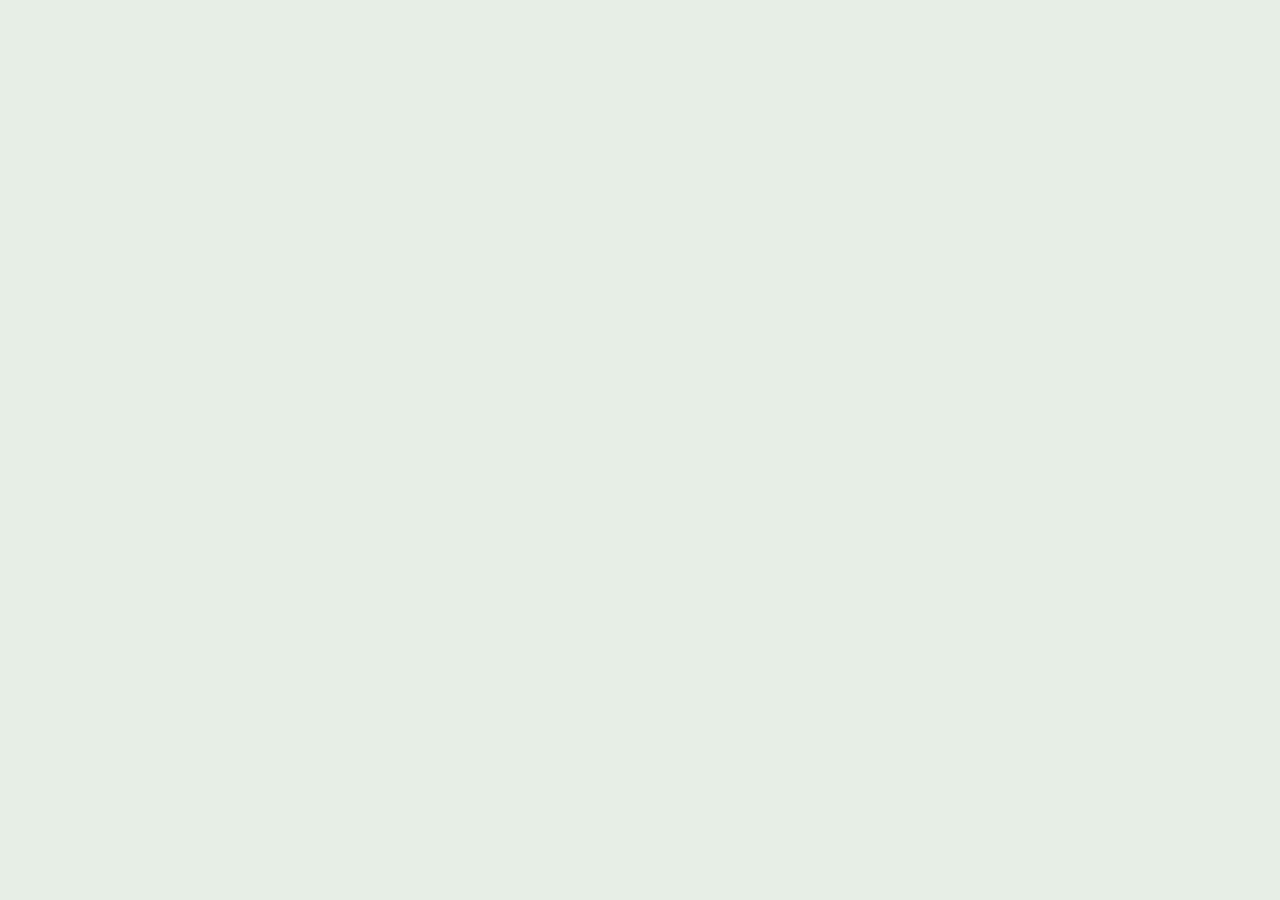
==== home_plantilla.html @ 42bb3e9a "Add files via upload" ====
<!DOCTYPE html>
<html lang="en">

<head>
    <meta charset="UTF-8">
    <meta name="viewport" content="width=device-width, initial-scale=1.0">
    <title>Your Notes</title>

    <!-- Bootstrap -->
    <link href="https://cdn.jsdelivr.net/npm/bootstrap@5.3.2/dist/css/bootstrap.min.css" rel="stylesheet"
        integrity="sha384-T3c6CoIi6uLrA9TneNEoa7RxnatzjcDSCmG1MXxSR1GAsXEV/Dwwykc2MPK8M2HN" crossorigin="anonymous">

    <!-- Details -->
    <link rel="icon" href="img/notebook_icon.png">
    <link
        href="https://fonts.googleapis.com/css2?family=Lilita+One&family=Noto+Sans&family=Roboto&family=Ubuntu+Condensed&display=swap"
        rel="stylesheet">
    <link rel="stylesheet"
        href="https://fonts.googleapis.com/css2?family=Material+Symbols+Outlined:opsz,wght,FILL,GRAD@24,400,0,0">

    <!-- style -->
    <link rel="stylesheet" href="css/style.css">
    <link rel="stylesheet" href="css/home_style.css">
    <link rel="stylesheet" href="css/navbar.css">

    <!-- Firebase -->
    <script src="https://www.gstatic.com/firebasejs/10.7.1/firebase-app-compat.js"></script>
    <script src="https://www.gstatic.com/firebasejs/10.7.1/firebase-firestore-compat.js"></script>
    <script src="https://www.gstatic.com/firebasejs/10.7.1/firebase-auth-compat.js"></script>
    <script src="js/conexion.js"></script>

    <!-- Scritps -->
    <script src="js/estructura.js"></script>
    <script src="js/login.js"></script>
    <script src="js/modelo/login.js"></script>
    <script src="js/navbar.js"></script>
</head>

<body>
    <div id="content"></div>
</body>

</html>
---- css/style.css ----
/*
    Paleta de colores a usar:

    #233622
    #44664b
    #82a682
    #becfad
    #e0e4d3
    #e7eee6 - Fondo
*/

*{
    margin: 0;
    padding: 0;
    font-family: 'noto sans', sans-serif;
}

body{
    background-color: #e7eee6;
}

a{
    text-decoration: none;
    color: #233622;
}

.button_login{
    background-color: #233622;
    color: #e7eee6;
}
.button_login:hover, .button_login:focus{
    background-color: #e7eee6;
    color: #233622;
    transform: scale(1.05);
    transition: 0.3s;

    border-color: #233622
}

#form{
    background-color: #44664b;
    width: 400px;
    margin-inline: auto;

    padding: 20px;
    border-radius: 10px;
    box-shadow: 0px 0px 10px 0px rgba(0,0,0,0.75);
    
    display: grid;
    gap: 20px;
}

#container{
    width: 100%;
    height: 100vh;
    display: flex;
    justify-content: center;
    align-items: center;
}

.hide{
    display: none;
}
---- css/home_style.css ----
/*
    Paleta de colores a usar:

    #233622
    #44664b
    #82a682
    #becfad
    #d6e4d3
    #e7eee6 - Fondo
*/

#home_section {
    padding: 50px;
}

#home_aside{
    position: fixed; 
    left: 0; 
    top: 0;
}

h1,
h2,
h3,
h4,
h5 {
    font-weight: bold;
}


#name {
    display: grid;
    grid-template-columns: repeat(12, 1fr);
    margin-bottom: 20px;

    >img {
        background-color: #233622;
        margin-right: 10px;
    }
}

#description {
    background-color: #d6e4d3;
    margin-bottom: 50px;
    padding: 20px;
    border-radius: 10px;

    box-shadow: 0px 0px 5px 0px rgba(0, 0, 0, 0.445);

}

#notes {
    display: grid;
    grid-template-columns: repeat(3, 1fr);
    gap: 20px;
    padding: 30px;

    background-color: #44664b;
    border-radius: 5px;
}

#note {
    background-color: #d6e4d3;
    border-radius: 5px;
    padding: 15px;
    max-width: 350px;
    max-height: 317px;
    margin-inline: auto;


    >#img {
        background-color: bisque;
        margin-bottom: 10px;
        height: 60px;

        border-top-left-radius: 5px;
        border-top-right-radius: 5px;
    }

    >#content_note {
        padding: 10px;

        >#text_note {
            max-height: 100px;
            overflow-y:hidden;            
        }
    }
}


/* Pagina NOTA */
#nota {
    background-color: #d6e4d3;
    border-radius: 5px;
    padding: 25px;
    width: 1296px;
    max-width: 1296px;
    max-height: fit-content;

    margin-bottom: 50px;
}
---- css/navbar.css ----
/* Navbar */

#navbar {
    background-color: #d6e4d3;
    width: 65px;
    height: 100vh;
    padding: 25px 5px 5px 5px;

    box-shadow: 5px 0px 5px rgba(0, 0, 0, 0.2);
}

#icon_navbar > #interaction_icon_navbar{
    font-size: 50px;
    margin-bottom: 30px;
}

.navbar_item {
    /* background-color: purple; */
    display: grid;
    grid-template-columns: repeat(8, 1fr);
    padding: 10px;
    height: 45px;

    margin-left: 10px;
}

.navbar_item:hover, #icon_navbar>#interaction_icon_navbar:hover {
    background-color: #44664b;
    color: #e7eee6;
    border-radius: 5px;
    transition: 0.3s;
    cursor: pointer;
}

.icon_list{
    font-size: 25px;
    margin-right: 10px;
    padding: 0px;
}

#cerrar_session {
    position: absolute;
    left: 0;
    bottom: 0;
    margin: 0 0 40px 60px;
}

#navbar_title, #navbar_list, #cerrar_session, #interaction_icon_navbar_close {
    display: none;
}
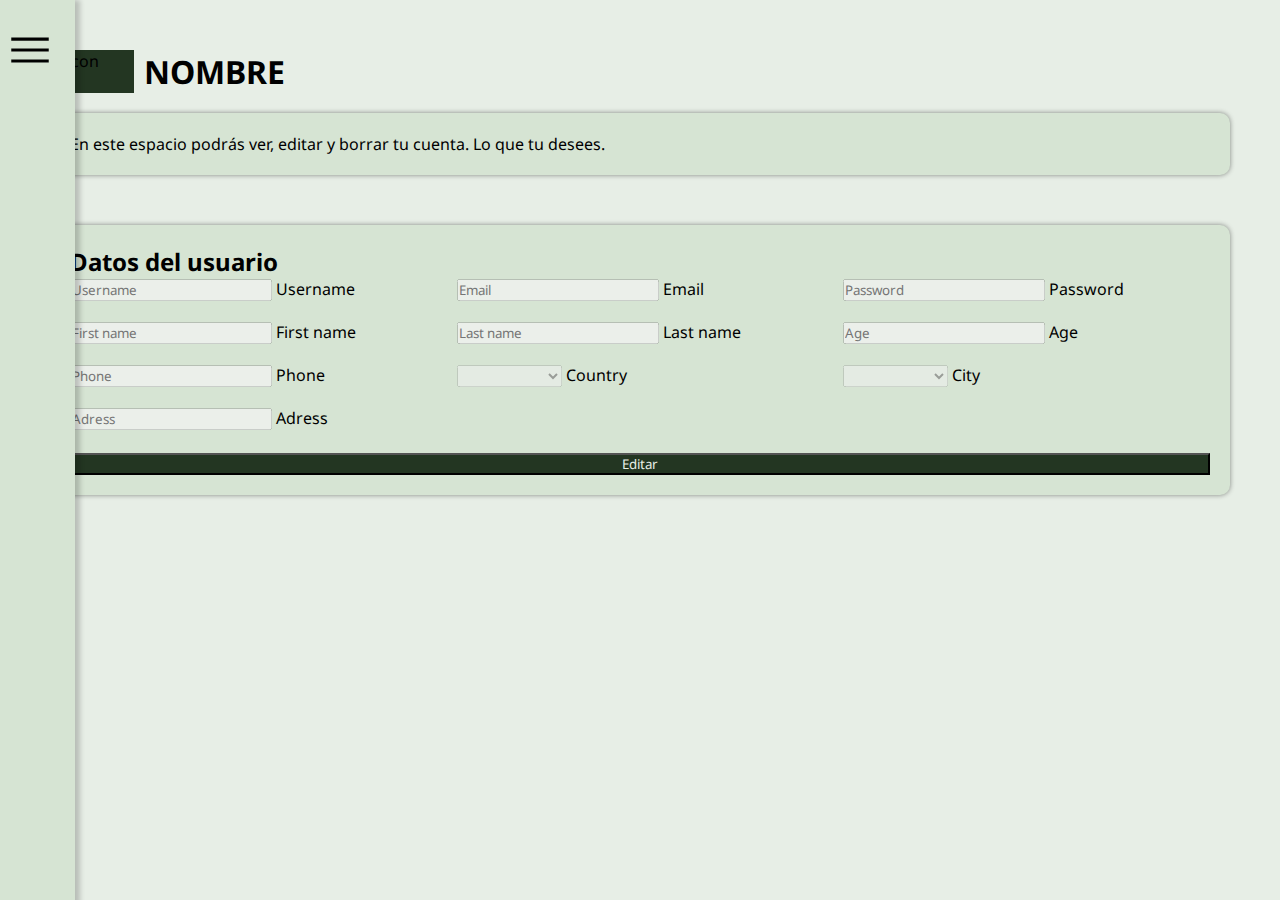
==== commit 308aef8b: "Add files via upload" ====
--- a/home_plantilla.html
+++ b/home_plantilla.html
@@ -37,7 +37,156 @@
 </head>
 
 <body>
-    <div id="content"></div>
+    <div id="content">
+        <!-- Working with user page -->
+        <section id="home_section">
+            <div class="container">
+                <header>
+                    <div id="name">
+                        <img src="" alt="Icon">
+                        <h1>NOMBRE</h1>
+                    </div>
+                    <div id="description">
+                        <p>En este espacio podrás ver, editar y borrar tu cuenta. Lo que tu desees.</p>
+                    </div>
+                </header>
+
+                <main>
+                    <div id="description">
+                        <h2>Datos del usuario</h2>
+                        <div style="display: grid; grid-template-columns: repeat(3, 1fr); gap: 20px;">
+                            <div class="form-floating">
+                                <input type="text" id="username_usuario" class="form-control" placeholder="Username" disabled>
+                                <label for="username_usuario">Username</label>
+                            </div>
+
+                            <div class="form-floating">
+                                <input type="email" id="correo_usuario" class="form-control" placeholder="Email" disabled>
+                                <label for="correo_usuario">Email</label>
+                            </div>
+
+                            <div class="form-floating">
+                                <input type="password" id="password_usuario" class="form-control" placeholder="Password" disabled>
+                                <label for="password_usuario">Password</label>
+                            </div>
+
+                            <div class="form-floating">
+                                <input type="text" id="nombre_usuario" class="form-control" placeholder="First name" disabled>
+                                <label for="nombre_usuario">First name</label>
+                            </div>
+
+                            <div class="form-floating">
+                                <input type="password" id="apellido_usuario" class="form-control" placeholder="Last name" disabled>
+                                <label for="apellido_usuario">Last name</label>
+                            </div>
+
+                            <div class="form-floating">
+                                <input type="number" id="age_usuario" class="form-control" placeholder="Age" min="1" disabled>
+                                <label for="age_usuario">Age</label>
+                            </div>
+
+                            <div class="form-floating">
+                                <input type="tel" id="phone_usuario" class="form-control" placeholder="Phone" disabled>
+                                <label for="phone_usuario">Phone</label>
+                            </div>
+
+                            <div class="form-floating">
+                                <select id="country_usuario" class="form-select" disabled>
+                                    <option value=""></option>
+                                    <option value="">Más opciones</option>
+                                </select>
+                                <label for="country_usuario">Country</label>
+                            </div>
+
+                            <div class="form-floating">
+                                <select id="city_usuario" class="form-select" disabled>
+                                    <option value=""></option>
+                                    <option value="">Más opciones</option>
+                                </select>
+                                <label for="city_usuario">City</label>
+                            </div>
+
+                            <div class="form-floating">
+                                <input type="text" id="adress_usuario" class="form-control" placeholder="Adress" disabled>
+                                <label for="adress_usuario">Adress</label>
+                            </div>
+                        </div>
+                        <br>
+                        
+                        <button class="btn button_login" style="width: 100%">Editar</button>
+                    </div>
+                </main>
+            </div>
+        </section>
+
+
+        <aside id="home_aside">
+            <main id="navbar">
+                <div id="icon_navbar">
+                    <span class="material-symbols-outlined" id="interaction_icon_navbar" onclick="navbar()">menu</span>
+                    <input type="hidden" id="control_navbar" value="0">
+                </div>
+
+                <div id="navbar_title">
+                    <div id="name">
+                        <!-- <img src="" alt="Icon"> -->
+                        <h1 id="nombre_navbar">NOMBRE</h1>
+                    </div>
+                </div>
+
+                <div id="navbar_list">
+                    <span onclick="link_navbar(1)">
+                        <div class="navbar_item">
+                            <div>
+                                <span class="material-symbols-outlined icon_list">
+                                    home
+                                </span>
+                            </div>
+                            <span class="span_navbar_item">Home</span>
+                        </div>
+                    </span>
+
+                    <span onclick="link_navbar(2)">
+                        <div class="navbar_item">
+                            <div>
+                                <span class="material-symbols-outlined icon_list">
+                                    note_stack
+                                </span>
+                            </div>
+                            <span class="span_navbar_item">Notas</span>
+                        </div>
+                    </span>
+
+                    <span onclick="link_navbar(3)">
+                        <div class="navbar_item">
+                            <div>
+                                <span class="material-symbols-outlined icon_list">
+                                    account_circle
+                                </span>
+                            </div>
+                            <span class="span_navbar_item">Acount</span>
+                        </div>
+                    </span>
+
+                    <!-- <span onclick="link_navbar(n)">
+                            <div class="navbar_item">
+                                <div>
+                                    <span class="material-symbols-outlined icon_list">
+                                        home
+                                    </span>
+                                </div>
+                                <span class="span_navbar_item">Option</span>
+                            </div>
+                        </span> -->
+                </div>
+            </main>
+
+            <div>
+                <button class="btn button_login" id="cerrar_session" onclick="action(3)">Cerrar sesión</button>
+            </div>
+        </aside>
+    </div>
 </body>
+<!-- <script src="js/onload.js"></script> -->
 
 </html>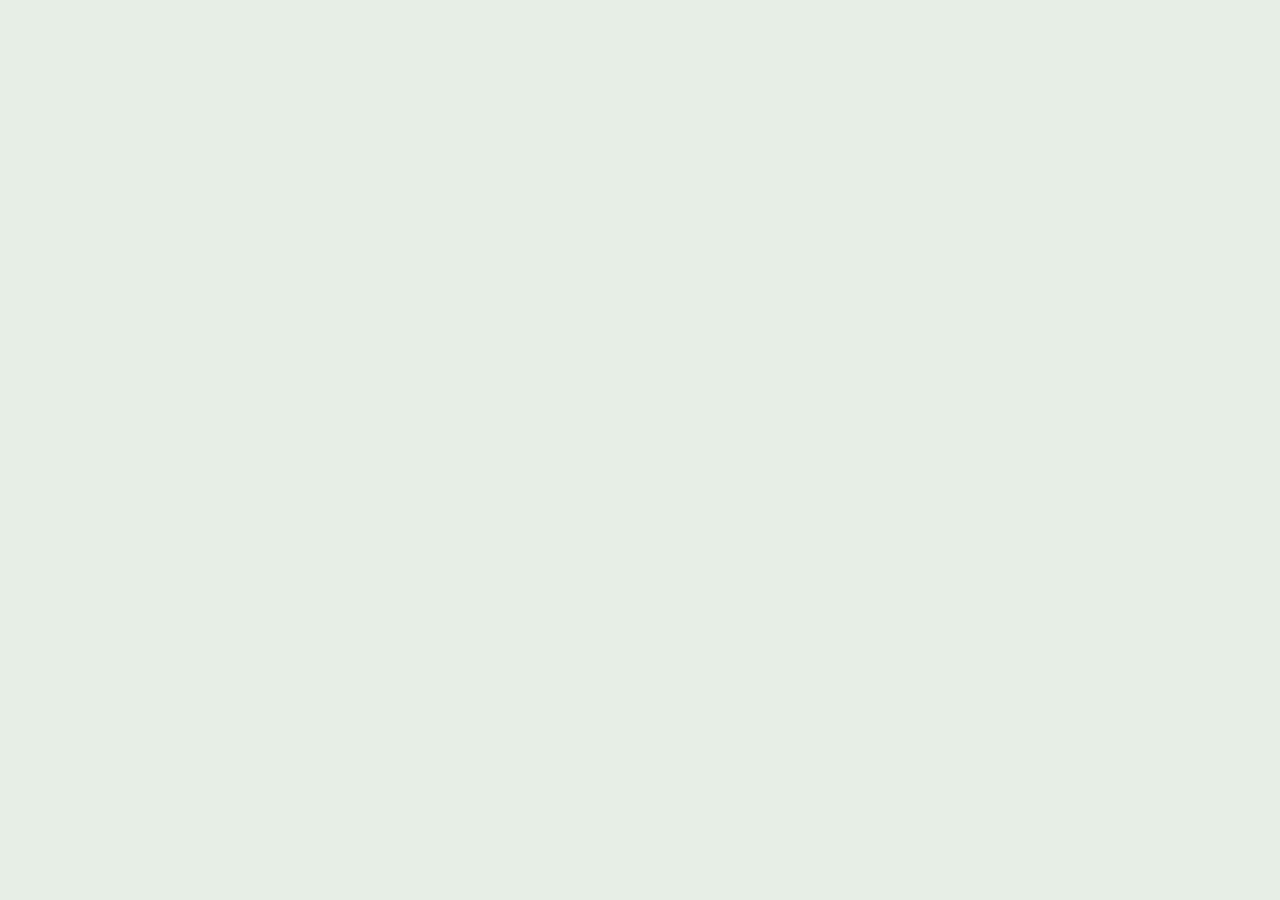
==== commit 0918af51: "Add files via upload" ====
--- a/home_plantilla.html
+++ b/home_plantilla.html
@@ -33,160 +33,25 @@
     <script src="js/estructura.js"></script>
     <script src="js/login.js"></script>
     <script src="js/modelo/login.js"></script>
+    <script src="js/modelo/user.js"></script>
+    <script src="js/user.js"></script>
     <script src="js/navbar.js"></script>
 </head>
 
 <body>
-    <div id="content">
-        <!-- Working with user page -->
-        <section id="home_section">
-            <div class="container">
-                <header>
-                    <div id="name">
-                        <img src="" alt="Icon">
-                        <h1>NOMBRE</h1>
-                    </div>
-                    <div id="description">
-                        <p>En este espacio podrás ver, editar y borrar tu cuenta. Lo que tu desees.</p>
-                    </div>
-                </header>
-
-                <main>
-                    <div id="description">
-                        <h2>Datos del usuario</h2>
-                        <div style="display: grid; grid-template-columns: repeat(3, 1fr); gap: 20px;">
-                            <div class="form-floating">
-                                <input type="text" id="username_usuario" class="form-control" placeholder="Username" disabled>
-                                <label for="username_usuario">Username</label>
-                            </div>
-
-                            <div class="form-floating">
-                                <input type="email" id="correo_usuario" class="form-control" placeholder="Email" disabled>
-                                <label for="correo_usuario">Email</label>
-                            </div>
-
-                            <div class="form-floating">
-                                <input type="password" id="password_usuario" class="form-control" placeholder="Password" disabled>
-                                <label for="password_usuario">Password</label>
-                            </div>
-
-                            <div class="form-floating">
-                                <input type="text" id="nombre_usuario" class="form-control" placeholder="First name" disabled>
-                                <label for="nombre_usuario">First name</label>
-                            </div>
-
-                            <div class="form-floating">
-                                <input type="password" id="apellido_usuario" class="form-control" placeholder="Last name" disabled>
-                                <label for="apellido_usuario">Last name</label>
-                            </div>
-
-                            <div class="form-floating">
-                                <input type="number" id="age_usuario" class="form-control" placeholder="Age" min="1" disabled>
-                                <label for="age_usuario">Age</label>
-                            </div>
-
-                            <div class="form-floating">
-                                <input type="tel" id="phone_usuario" class="form-control" placeholder="Phone" disabled>
-                                <label for="phone_usuario">Phone</label>
-                            </div>
-
-                            <div class="form-floating">
-                                <select id="country_usuario" class="form-select" disabled>
-                                    <option value=""></option>
-                                    <option value="">Más opciones</option>
-                                </select>
-                                <label for="country_usuario">Country</label>
-                            </div>
-
-                            <div class="form-floating">
-                                <select id="city_usuario" class="form-select" disabled>
-                                    <option value=""></option>
-                                    <option value="">Más opciones</option>
-                                </select>
-                                <label for="city_usuario">City</label>
-                            </div>
-
-                            <div class="form-floating">
-                                <input type="text" id="adress_usuario" class="form-control" placeholder="Adress" disabled>
-                                <label for="adress_usuario">Adress</label>
-                            </div>
-                        </div>
-                        <br>
-                        
-                        <button class="btn button_login" style="width: 100%">Editar</button>
-                    </div>
-                </main>
-            </div>
-        </section>
-
-
-        <aside id="home_aside">
-            <main id="navbar">
-                <div id="icon_navbar">
-                    <span class="material-symbols-outlined" id="interaction_icon_navbar" onclick="navbar()">menu</span>
-                    <input type="hidden" id="control_navbar" value="0">
-                </div>
-
-                <div id="navbar_title">
-                    <div id="name">
-                        <!-- <img src="" alt="Icon"> -->
-                        <h1 id="nombre_navbar">NOMBRE</h1>
-                    </div>
-                </div>
-
-                <div id="navbar_list">
-                    <span onclick="link_navbar(1)">
-                        <div class="navbar_item">
-                            <div>
-                                <span class="material-symbols-outlined icon_list">
-                                    home
-                                </span>
-                            </div>
-                            <span class="span_navbar_item">Home</span>
-                        </div>
-                    </span>
-
-                    <span onclick="link_navbar(2)">
-                        <div class="navbar_item">
-                            <div>
-                                <span class="material-symbols-outlined icon_list">
-                                    note_stack
-                                </span>
-                            </div>
-                            <span class="span_navbar_item">Notas</span>
-                        </div>
-                    </span>
-
-                    <span onclick="link_navbar(3)">
-                        <div class="navbar_item">
-                            <div>
-                                <span class="material-symbols-outlined icon_list">
-                                    account_circle
-                                </span>
-                            </div>
-                            <span class="span_navbar_item">Acount</span>
-                        </div>
-                    </span>
-
-                    <!-- <span onclick="link_navbar(n)">
-                            <div class="navbar_item">
-                                <div>
-                                    <span class="material-symbols-outlined icon_list">
-                                        home
-                                    </span>
-                                </div>
-                                <span class="span_navbar_item">Option</span>
-                            </div>
-                        </span> -->
-                </div>
-            </main>
-
-            <div>
-                <button class="btn button_login" id="cerrar_session" onclick="action(3)">Cerrar sesión</button>
-            </div>
-        </aside>
-    </div>
+    <div id="content"></div>
 </body>
 <!-- <script src="js/onload.js"></script> -->
 
-</html>+</html>
+
+<!-- <div class="note">
+    <div id="img">IMG</div>
+    <div class="content_note">
+        <h2>Titulo</h2>
+        <div class="text_note">
+            <p>Lorem ipsum dolor sit amet consectetur adipisicing elit. At, possimus?</p>
+        </div>
+    </div>
+    <span class="material-symbols-outlined" id="span_edit" onclick="">edit</span>
+</div> -->--- a/css/home_style.css
+++ b/css/home_style.css
@@ -34,18 +34,46 @@
     margin-bottom: 20px;
 
     >img {
-        background-color: #233622;
+        /* background-color: #233622; */
+        width: 70px;
+        margin-bottom: 10px;
         margin-right: 10px;
     }
 }
 
-#description {
+.description {
     background-color: #d6e4d3;
     margin-bottom: 50px;
     padding: 20px;
     border-radius: 10px;
 
-    box-shadow: 0px 0px 5px 0px rgba(0, 0, 0, 0.445);
+    box-shadow: 0px 0px 5px 0px rgba(0, 0, 0, 0.445);   
+}
+
+#description{
+    display: grid;
+    grid-template-columns: 1.9fr .1fr; 
+}
+
+#edit_description_update{
+    margin-top: 10px;
+    display: none;
+}
+
+#edit_description, #cancel_edit_description {
+    color: #233622;
+    display: grid;
+    place-items: center;
+}
+
+#edit_description:hover {
+    color: #44664b;
+    cursor: pointer;
+}
+
+#cancel_edit_description:hover{
+    color: red;
+    cursor: pointer;
 
 }
 
@@ -59,17 +87,16 @@
     border-radius: 5px;
 }
 
-#note {
+.note {
     background-color: #d6e4d3;
     border-radius: 5px;
     padding: 15px;
-    max-width: 350px;
-    max-height: 317px;
+    width: 350px;
+    height: 317px;
     margin-inline: auto;
 
 
     >#img {
-        background-color: bisque;
         margin-bottom: 10px;
         height: 60px;
 
@@ -77,16 +104,35 @@
         border-top-right-radius: 5px;
     }
 
-    >#content_note {
+    >.content_note {
         padding: 10px;
 
-        >#text_note {
+        >.text_note {
             max-height: 100px;
             overflow-y:hidden;            
         }
     }
 }
 
+#span_edit_note{
+    display: grid;
+    place-items: center;
+}
+
+#span_edit_note:hover{
+    color: #44664b;
+    cursor: pointer;
+}
+
+#add_note{
+    position: absolute;
+    top: 0;
+    right: 0;
+
+    width: 100px;
+    margin: 20px;
+    padding: 10px;
+}
 
 /* Pagina NOTA */
 #nota {
@@ -98,4 +144,9 @@
     max-height: fit-content;
 
     margin-bottom: 50px;
+}
+
+#btn_actions{
+    display: grid;
+    align-content: center;
 }